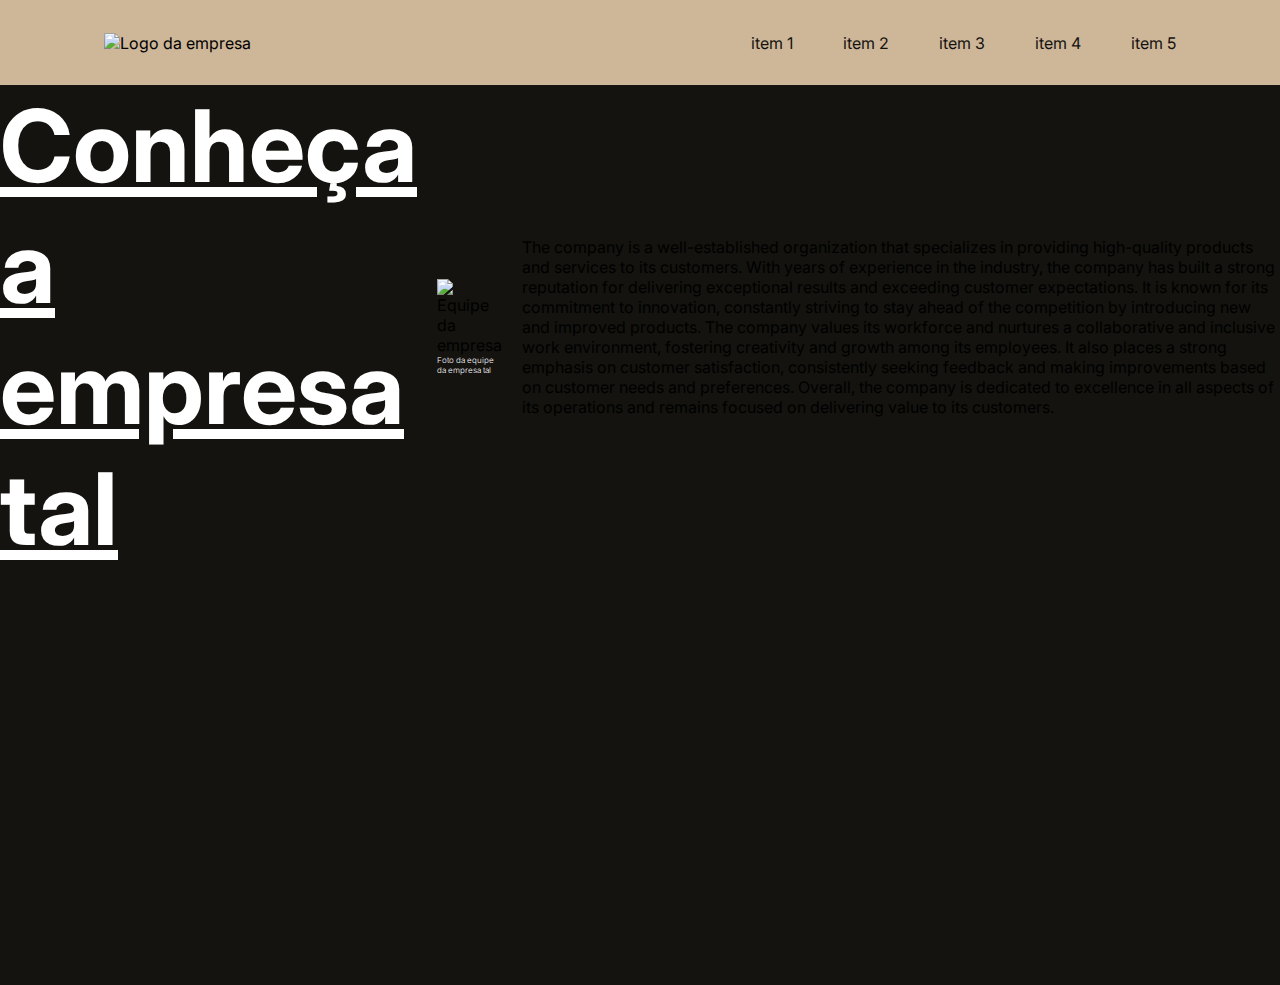
==== index.htm @ 6d0c6870 "initial commit" ====
<!DOCTYPE html>
<html lang="pt-BR">
  <head>
    <meta charset="UTF-8" />
    <meta name="viewport" content="width=device-width, initial-scale=1.0" />
    <title>Empresa X</title>
    <link rel="stylesheet" href="styles.css" />
  </head>
  <body>
    <header>
      <div class="header-img">
        <img
          src="https://seeklogo.com/images/C/corporate-company-logo-749CEE6ADC-seeklogo.com.png"
          alt="Logo da empresa"
        />
      </div>
      <ul>
        <li id="header-item-odd">Item 1</li>
        <li id="header-item-even">Item 2</li>
        <li id="header-item-odd">Item 3</li>
        <li id="header-item-even">Item 4</li>
        <li id="header-item-odd">Item 5</li>
      </ul>
    </header>

    <main>
      <div class="about">
        <h1>Conheça a empresa tal</h1>
        <div class="about-img">
          <img
            src="https://static.vecteezy.com/system/resources/previews/015/742/598/original/ideas-brainstorming-team-collaboration-for-a-new-ideas-business-team-around-a-table-illustration-png.png"
            alt="Equipe da empresa"
          />
          <legend>Foto da equipe da empresa tal</legend>
        </div>
        <p>
          The company is a well-established organization that specializes in
          providing high-quality products and services to its customers. With
          years of experience in the industry, the company has built a strong
          reputation for delivering exceptional results and exceeding customer
          expectations. It is known for its commitment to innovation, constantly
          striving to stay ahead of the competition by introducing new and
          improved products. The company values its workforce and nurtures a
          collaborative and inclusive work environment, fostering creativity and
          growth among its employees. It also places a strong emphasis on
          customer satisfaction, consistently seeking feedback and making
          improvements based on customer needs and preferences. Overall, the
          company is dedicated to excellence in all aspects of its operations
          and remains focused on delivering value to its customers.
        </p>
      </div>
    </main>
  </body>
</html>
---- styles.css ----
@import url('https://fonts.googleapis.com/css2?family=Inter:wght@300;400;500;600;700&display=swap');

* {
    margin: 0;
    padding: 0;
    box-sizing: border-box;
    font-family: 'Inter', sans-serif;
}

:root {
    --logo-blue: #0071bd;
    --logo-orange: #f8931f;
    --logo-purple: #7a5491;
    --white: #ffffff;
    --black: #14130f;
}

header {
    display: flex;
    align-items: center;
    justify-content: center;
    background-color: rgb(206, 182, 152);
    height: 85px;
}

.header-img img {
    width: 85px;
    margin-right: 500px;
    margin-left: 50px;
}

header ul {
    display: flex;
    align-items: center;
    justify-content: center;
    list-style: none;
    gap: 50px;
    padding-right: 50px;
}

header ul li {
    font-size: 14x;
    text-transform: lowercase;
    color: var(--black);
    cursor: pointer;
    transition: all ease-in-out 0.2s;
}

#header-item-odd:hover {
    color: var(--logo-blue);
    font-size: 16px;
    font-weight: bold;
}

#header-item-even:hover {
    color: var(--logo-purple);
    font-size: 16px;
    font-weight: bold;
}

main {
    width: 100vw;
    height: 100vh;
    background-color: var(--black);    
}

.about {
    display: flex;
    align-items: center;
    justify-content: center;
    gap: 20px;
}

.about h1 {
    font-size: 100px;
    text-align: left;
    text-decoration: underline;
    color: var(--white);
    font-weight: bold;
}

.about-text {
    display: flex;
    flex-direction: column;
    align-items: center;
    justify-content: center;
}

.about-img img {
    width: 30px;
}

.about legend {
    color: var(--white);
    font-size: 8px;
    font-weight: 300;
}
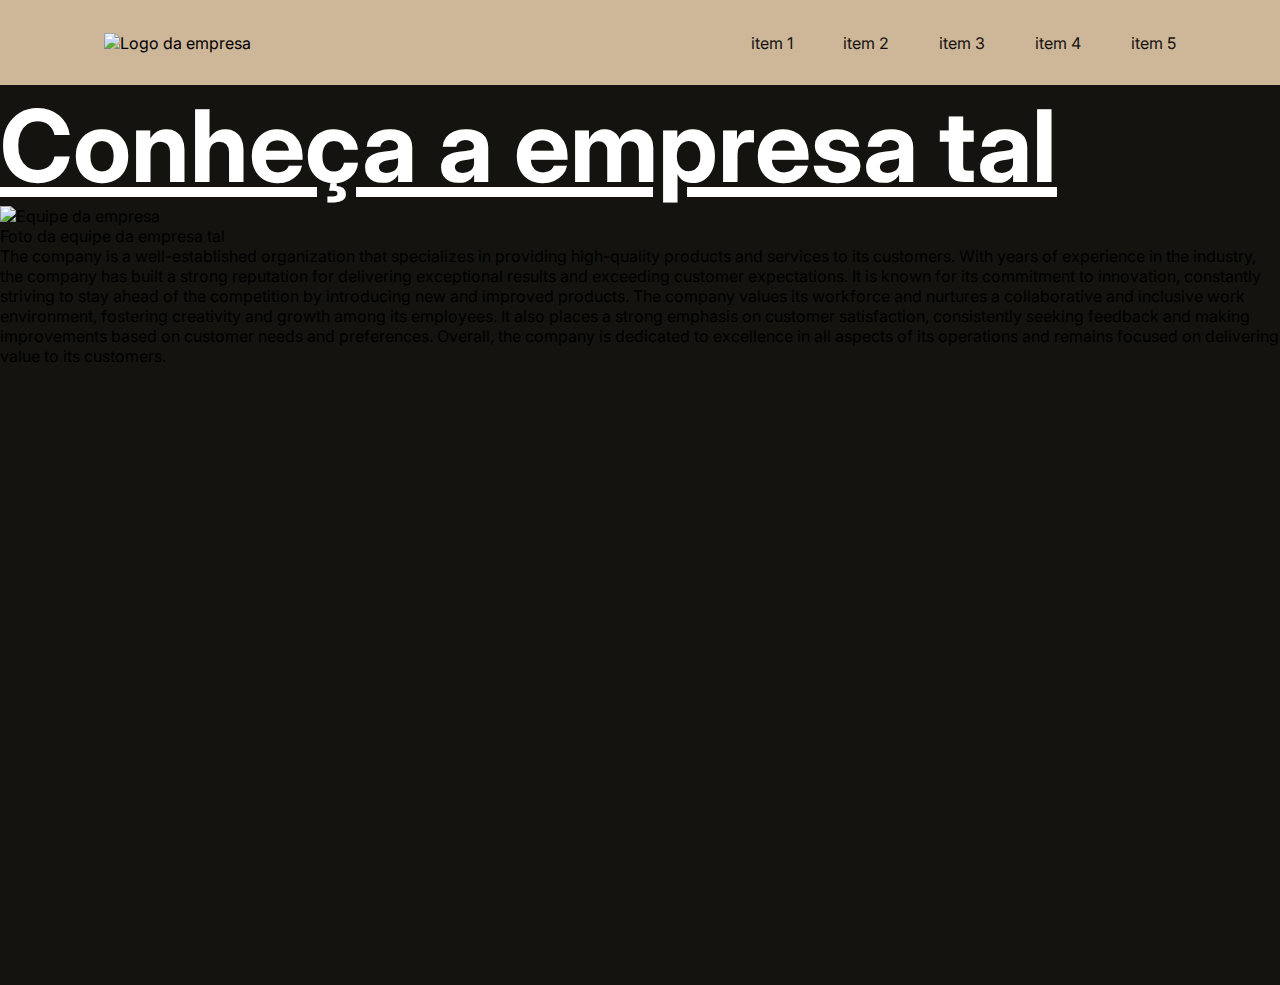
==== commit d4ae905d: "html structure changes" ====
--- a/index.htm
+++ b/index.htm
@@ -24,30 +24,30 @@
     </header>
 
     <main>
-      <div class="about">
-        <h1>Conheça a empresa tal</h1>
-        <div class="about-img">
-          <img
+      <h1>Conheça a empresa tal</h1>
+
+      <div class="info">
+        <img
             src="https://static.vecteezy.com/system/resources/previews/015/742/598/original/ideas-brainstorming-team-collaboration-for-a-new-ideas-business-team-around-a-table-illustration-png.png"
             alt="Equipe da empresa"
           />
           <legend>Foto da equipe da empresa tal</legend>
-        </div>
-        <p>
-          The company is a well-established organization that specializes in
-          providing high-quality products and services to its customers. With
-          years of experience in the industry, the company has built a strong
-          reputation for delivering exceptional results and exceeding customer
-          expectations. It is known for its commitment to innovation, constantly
-          striving to stay ahead of the competition by introducing new and
-          improved products. The company values its workforce and nurtures a
-          collaborative and inclusive work environment, fostering creativity and
-          growth among its employees. It also places a strong emphasis on
-          customer satisfaction, consistently seeking feedback and making
-          improvements based on customer needs and preferences. Overall, the
-          company is dedicated to excellence in all aspects of its operations
-          and remains focused on delivering value to its customers.
-        </p>
+
+          <p>
+            The company is a well-established organization that specializes in
+            providing high-quality products and services to its customers. With
+            years of experience in the industry, the company has built a strong
+            reputation for delivering exceptional results and exceeding customer
+            expectations. It is known for its commitment to innovation, constantly
+            striving to stay ahead of the competition by introducing new and
+            improved products. The company values its workforce and nurtures a
+            collaborative and inclusive work environment, fostering creativity and
+            growth among its employees. It also places a strong emphasis on
+            customer satisfaction, consistently seeking feedback and making
+            improvements based on customer needs and preferences. Overall, the
+            company is dedicated to excellence in all aspects of its operations
+            and remains focused on delivering value to its customers.
+          </p>
       </div>
     </main>
   </body>
--- a/styles.css
+++ b/styles.css
@@ -71,7 +71,7 @@
     gap: 20px;
 }
 
-.about h1 {
+main h1 {
     font-size: 100px;
     text-align: left;
     text-decoration: underline;
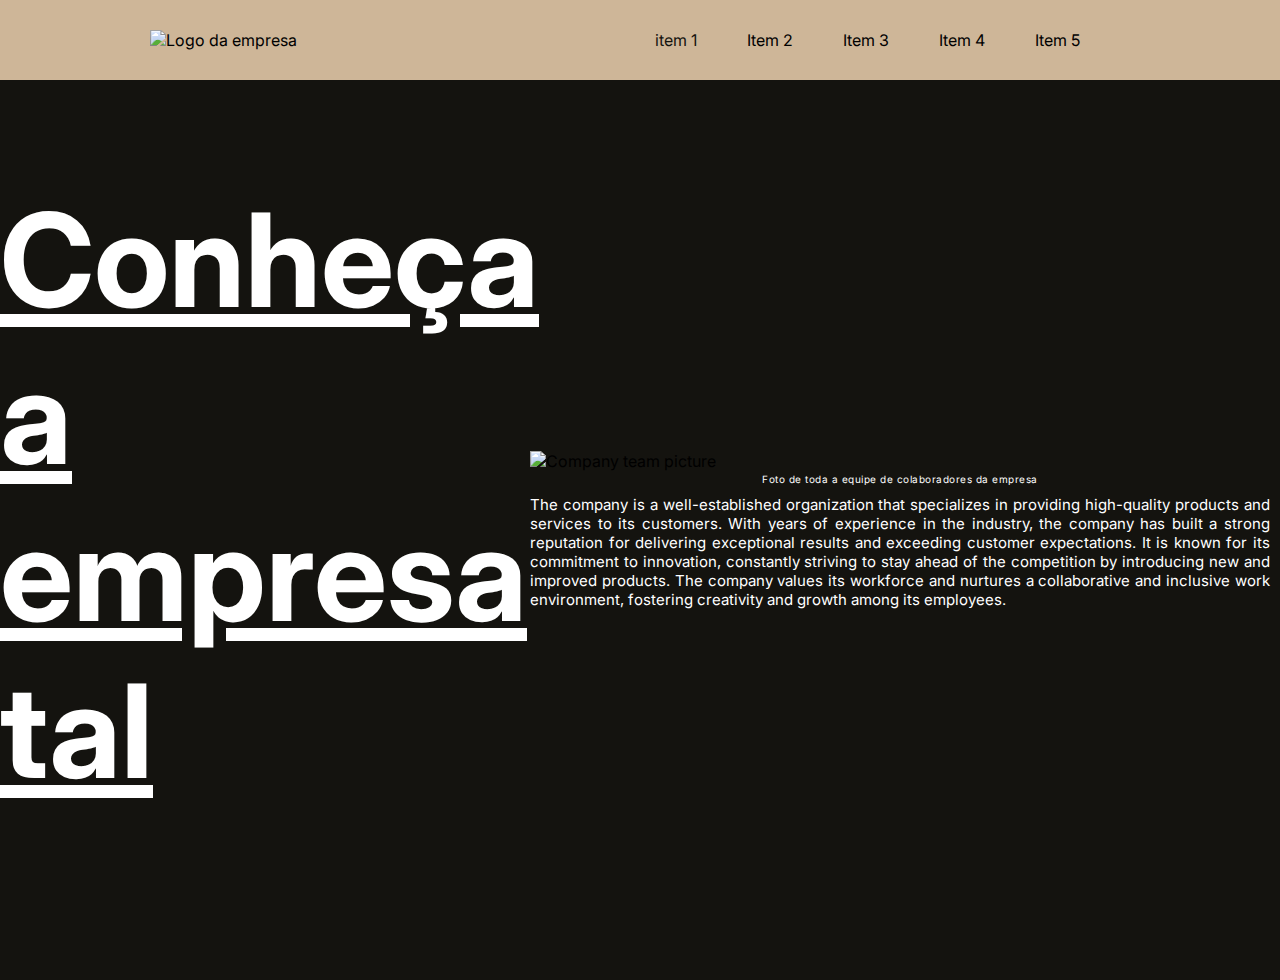
==== commit bc63503b: "add sub pages and rename main style" ====
--- a/index.htm
+++ b/index.htm
@@ -4,7 +4,7 @@
     <meta charset="UTF-8" />
     <meta name="viewport" content="width=device-width, initial-scale=1.0" />
     <title>Empresa X</title>
-    <link rel="stylesheet" href="styles.css" />
+    <link rel="stylesheet" href="style.css" />
   </head>
   <body>
     <header>
@@ -15,7 +15,7 @@
         />
       </div>
       <ul>
-        <li id="header-item-odd">Item 1</li>
+        <li id="header-item-odd"><a href="item 1/item1.htm">Item 1</a></li>
         <li id="header-item-even">Item 2</li>
         <li id="header-item-odd">Item 3</li>
         <li id="header-item-even">Item 4</li>
@@ -24,30 +24,29 @@
     </header>
 
     <main>
-      <h1>Conheça a empresa tal</h1>
+      <div class="about">
+        <h1>Conheça a empresa tal</h1>
 
-      <div class="info">
-        <img
+        <div class="about-img">
+          <img
             src="https://static.vecteezy.com/system/resources/previews/015/742/598/original/ideas-brainstorming-team-collaboration-for-a-new-ideas-business-team-around-a-table-illustration-png.png"
-            alt="Equipe da empresa"
+            alt="Company team picture"
           />
-          <legend>Foto da equipe da empresa tal</legend>
-
-          <p>
-            The company is a well-established organization that specializes in
-            providing high-quality products and services to its customers. With
-            years of experience in the industry, the company has built a strong
-            reputation for delivering exceptional results and exceeding customer
-            expectations. It is known for its commitment to innovation, constantly
-            striving to stay ahead of the competition by introducing new and
-            improved products. The company values its workforce and nurtures a
-            collaborative and inclusive work environment, fostering creativity and
-            growth among its employees. It also places a strong emphasis on
-            customer satisfaction, consistently seeking feedback and making
-            improvements based on customer needs and preferences. Overall, the
-            company is dedicated to excellence in all aspects of its operations
-            and remains focused on delivering value to its customers.
-          </p>
+          <legend>Foto de toda a equipe de colaboradores da empresa</legend>
+          <div class="about-text">
+            <p>
+              The company is a well-established organization that specializes in
+              providing high-quality products and services to its customers.
+              With years of experience in the industry, the company has built a
+              strong reputation for delivering exceptional results and exceeding
+              customer expectations. It is known for its commitment to
+              innovation, constantly striving to stay ahead of the competition
+              by introducing new and improved products. The company values its
+              workforce and nurtures a collaborative and inclusive work
+              environment, fostering creativity and growth among its employees.
+            </p>
+          </div>
+        </div>
       </div>
     </main>
   </body>
--- a/style.css
+++ b/style.css
@@ -0,0 +1,109 @@
+@import url("https://fonts.googleapis.com/css2?family=Inter:wght@300;400;500;600;700&display=swap");
+
+* {
+  margin: 0;
+  padding: 0;
+  box-sizing: border-box;
+  font-family: "Inter", sans-serif;
+}
+
+:root {
+  --logo-blue: #0071bd;
+  --logo-orange: #f8931f;
+  --logo-purple: #7a5491;
+  --white: #ffffff;
+  --black: #14130f;
+}
+
+header {
+  display: flex;
+  align-items: center;
+  justify-content: space-between;
+  background-color: rgb(206, 182, 152);
+  height: 80px;
+}
+
+.header-img img {
+  width: 80px;
+  margin-left: 150px;
+}
+
+header ul {
+  display: flex;
+  align-items: center;
+  justify-content: center;
+  list-style: none;
+  gap: 50px;
+  margin-right: 200px;
+}
+
+header ul li a {
+  font-size: 14x;
+  text-transform: lowercase;
+  color: var(--black);
+  cursor: pointer;
+  transition: all ease-in-out 0.3s;
+  text-decoration: none;
+}
+
+header ul li a:hover {
+  background-color: var(--white);
+  border-radius: 8px;
+  padding: 8px;
+  color: #0071bd;
+  font-weight: bold;
+  font-size: 16px;
+}
+
+#header-item-even:hover {
+  background-color: var(--white);
+  border-radius: 8px;
+  padding: 8px;
+  color: var(--logo-purple);
+  font-size: 16px;
+  font-weight: bold;
+}
+
+.about {
+  display: flex;
+  align-items: center;
+  justify-content: space-between;
+  width: 100vw;
+  height: 100vh;
+  background-color: var(--black);
+}
+
+.about h1 {
+  font-size: 130px;
+  text-decoration: underline;
+  color: var(--white);
+  font-weight: bold;
+  width: 40px;
+  margin-bottom: 70px;
+}
+
+.about-img img {
+  width: 740px;
+  margin-right: 120px;
+}
+
+.about-img legend {
+  font-size: 10px;
+  color: var(--white);
+  text-align: center;
+  letter-spacing: 0.5px;
+  margin-top: 2px;
+  margin-right: 10px;
+  width: 740px;
+}
+
+.about-text {
+  width: 740px;
+}
+
+.about-text p {
+  margin-top: 10px;
+  color: var(--white);
+  font-size: 15px;
+  text-align: justify;
+}
